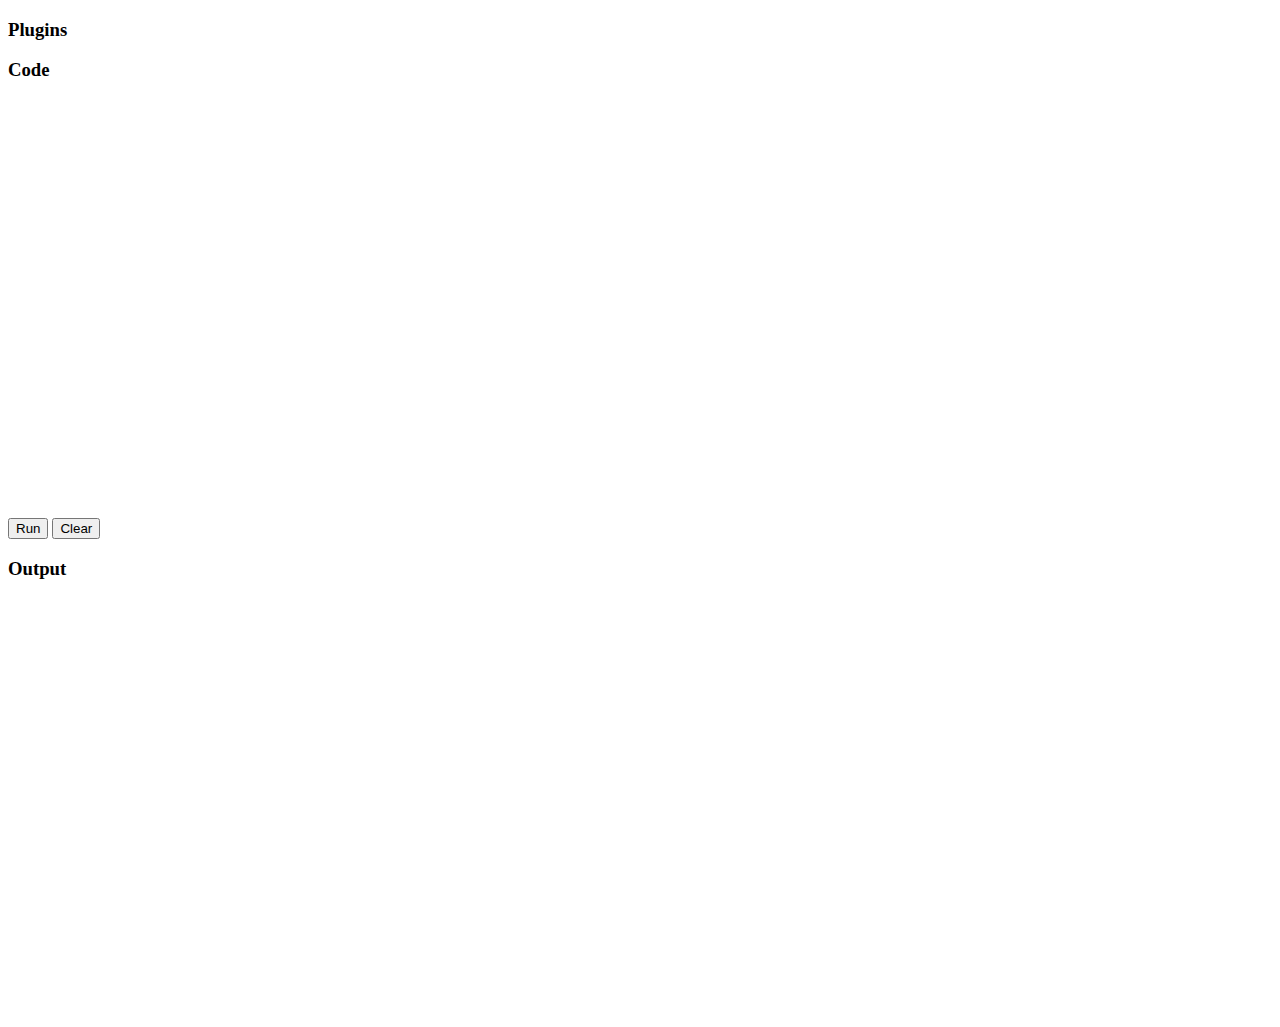
==== src/main/resources/htdocs/index.html @ c3067ac6 "Added plugin manager to enable and disable plugins." ====
<!DOCTYPE html>
<html lang="en">
<head>
    <meta charset="utf-8">
    <meta http-equiv="X-UA-Compatible" content="IE=edge">
    <meta name="viewport" content="width=device-width, initial-scale=1">

    <title>Dashboard Template for Bootstrap</title>

    <link rel="stylesheet" href="/css/bootstrap.min.css"/>

    <!-- Custom styles for this template -->
    <link href="/css/dashboard.css" rel="stylesheet">

    <style>
        #editor {
            width: 100%;
            height: 400px;
        }

        #consoleoutput {
            height: 400px;
            overflow-y: scroll;
            padding: 10px;
        }

        ul {
            padding-left:15px;
            list-style:none;
        }

        li.collapsable::before {
            font-family: 'Glyphicons Halflings';
            content: '\2212';
            margin:0 5px 0 -15px;
            font-size: 9px;
        }

        li.collapsed::before {
            content: "\2b";
        }

        .json-key {
            color: #003DFF;
        }

        .json-type {
            color: #818181;
        }
    </style>

    <!-- HTML5 shim and Respond.js IE8 support of HTML5 elements and media queries -->
    <!--[if lt IE 9]>
    <script src="https://oss.maxcdn.com/libs/html5shiv/3.7.0/html5shiv.js"></script>
    <script src="https://oss.maxcdn.com/libs/respond.js/1.4.2/respond.min.js"></script>
    <![endif]-->
</head>

<body data-spy="scoll" data-target="#sidebarnav">

<div id="navbar"></div>

<div class="container-fluid">
    <div class="row">
        <div class="col-sm-12 col-md-12">
            <h3>Plugins</h3>
            <div id="plugins"></div>
        </div>
    </div>
    <div class="row">
        <div class="col-sm-12 col-md-6">
            <h3 id="code">Code</h3>
            <div id="editor"></div>

            <br/>

            <button id="runcode" class="btn btn-primary">Run <i class="glyphicon glyphicon-play"></i></button>
            <button id="clearconsole" class="btn btn-default">Clear <i class="glyphicon glyphicon-remove"></i></button>
        </div>

        <div class="col-sm-12 col-md-6">
            <h3 id="output">Output</h3>
            <div class="panel" id="consoleoutput"></div>
        </div>
    </div>
</div>

<script src="https://ajax.googleapis.com/ajax/libs/jquery/1.11.0/jquery.min.js"></script>
<script src="/js/bootstrap.min.js"></script>
<script src="/js/ace/ace.js" type="text/javascript" charset="utf-8"></script>
<script src="/js/editor.js" type="text/javascript" charset="utf-8"></script>
<script src="/js/inspect.js" type="text/javascript" charset="utf-8"></script>
<script>
function sendCode(code, silent) {
    return $.ajax({
        url: "/eval",
        data: {
            "code": code
        },
        "success": function (d) {
            if (!silent) {
                appendConsole(d);
            }
        },
        "error": function (e, b, status) {
            if (!silent) {
                appendConsole($('<span class="label label-danger">' + status + '</span>'));
                console.log("error", status);
            }
        }
    });
}

function runCode(silent) {
    $("#runcode").addClass("disabled");
    sendCode(editor.getValue(), silent).complete(function () {
        $("#runcode").removeClass("disabled");
    });
}

$(function() {
    $("#navbar").load("/ajax/navbar.html");

    editor.load("/code/example.js");

    $("#runcode").click(function () {
        runCode();
    });

    $("#clearconsole").click(function () {
        $("#consoleoutput").empty();
    });

    $.ajax({
        url: "/js/server/plugins.js",
        dataType: "text"
    }).done(function (code) {
        $("#plugins").load("/eval/", {
            "code": code
        });
    });

    $("body").on("click", ".plugin-enable", function () {
        sendCode('Bukkit.pluginManager.enablePlugin("' + $(this).data("plugin") + '")');
    }).on("click", ".plugin-disable", function () {
        sendCode('Bukkit.pluginManager.disablePlugin("' + $(this).data("plugin") + '")');
    }).on("click", ".plugin-query", function () {
        sendCode('enabled=Bukkit.pluginManager.isPluginEnabled("' + $(this).data("plugin") + '"); write("<script>alert("+enabled+")<\/script>");');
    });
});
</script>
</body>
</html>
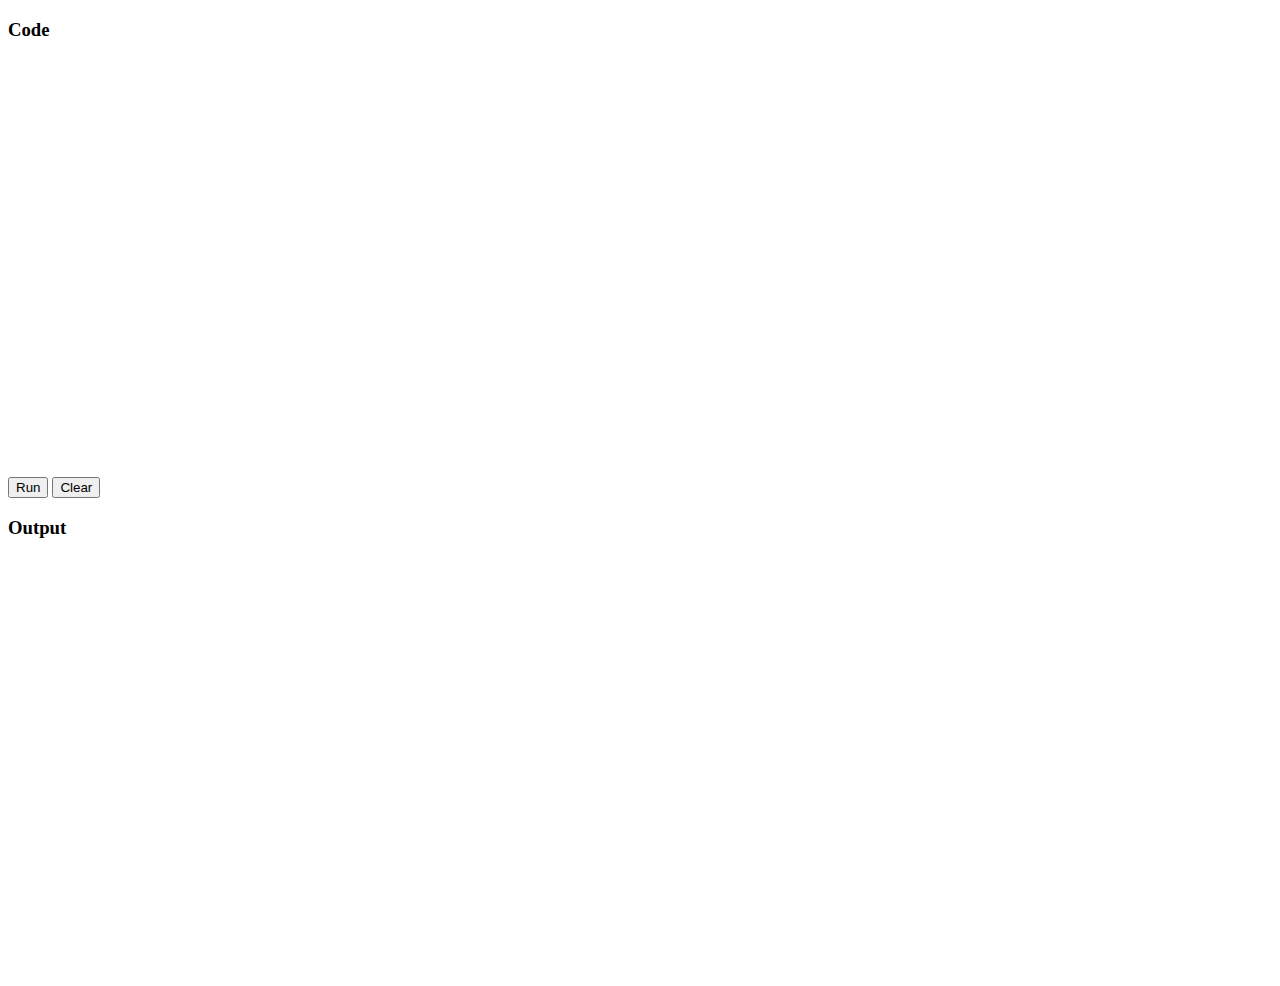
==== commit 64f5a06c: "Added ability to load plugins from web interface, and moved plugins interface to a new page." ====
--- a/src/main/resources/htdocs/index.html
+++ b/src/main/resources/htdocs/index.html
@@ -57,17 +57,10 @@
     <![endif]-->
 </head>
 
-<body data-spy="scoll" data-target="#sidebarnav">
-
+<body>
 <div id="navbar"></div>
 
 <div class="container-fluid">
-    <div class="row">
-        <div class="col-sm-12 col-md-12">
-            <h3>Plugins</h3>
-            <div id="plugins"></div>
-        </div>
-    </div>
     <div class="row">
         <div class="col-sm-12 col-md-6">
             <h3 id="code">Code</h3>
@@ -131,23 +124,6 @@
     $("#clearconsole").click(function () {
         $("#consoleoutput").empty();
     });
-
-    $.ajax({
-        url: "/js/server/plugins.js",
-        dataType: "text"
-    }).done(function (code) {
-        $("#plugins").load("/eval/", {
-            "code": code
-        });
-    });
-
-    $("body").on("click", ".plugin-enable", function () {
-        sendCode('Bukkit.pluginManager.enablePlugin("' + $(this).data("plugin") + '")');
-    }).on("click", ".plugin-disable", function () {
-        sendCode('Bukkit.pluginManager.disablePlugin("' + $(this).data("plugin") + '")');
-    }).on("click", ".plugin-query", function () {
-        sendCode('enabled=Bukkit.pluginManager.isPluginEnabled("' + $(this).data("plugin") + '"); write("<script>alert("+enabled+")<\/script>");');
-    });
 });
 </script>
 </body>
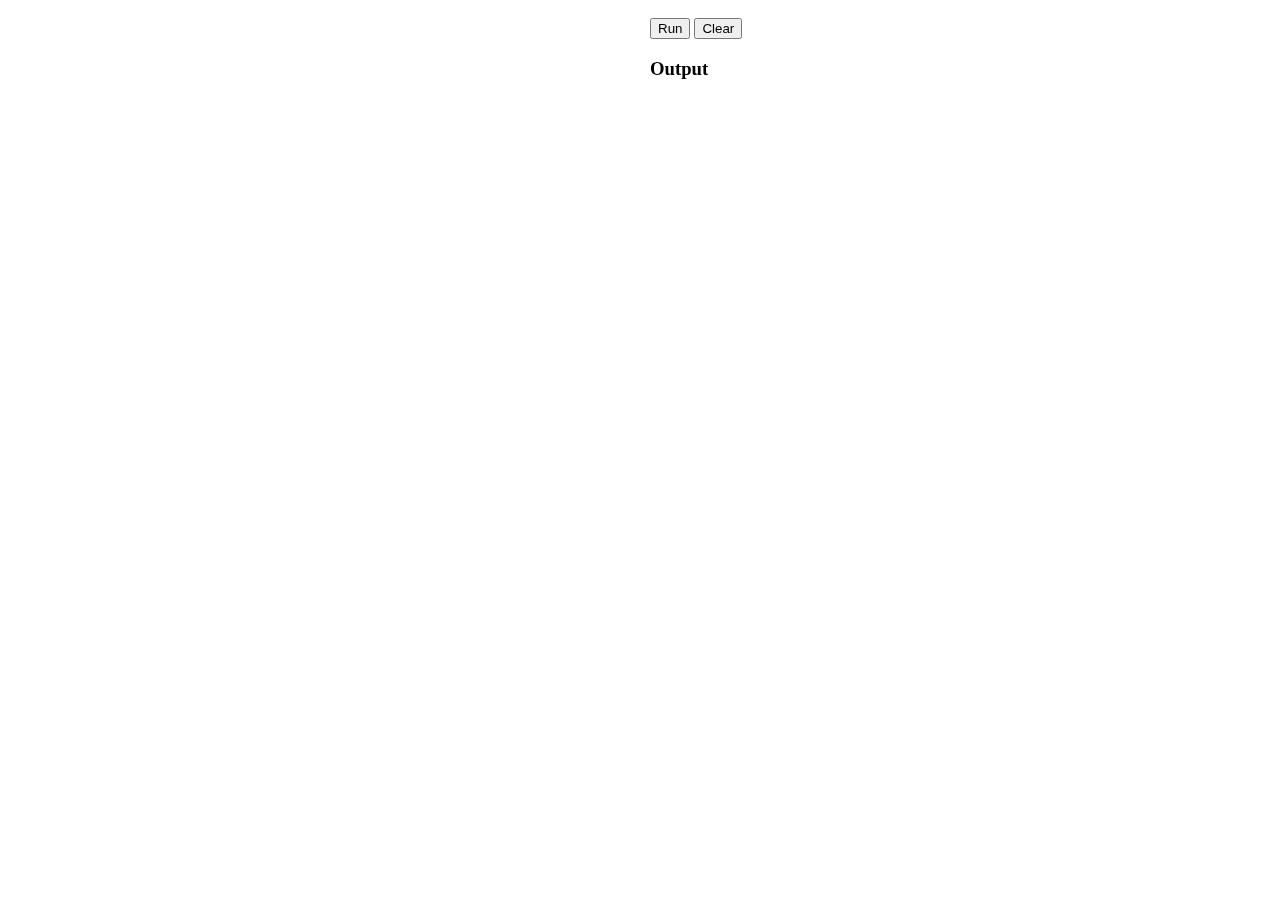
==== commit c2806e2f: "On large screens, split screen between code and output." ====
--- a/src/main/resources/htdocs/index.html
+++ b/src/main/resources/htdocs/index.html
@@ -6,7 +6,7 @@
     <meta http-equiv="X-UA-Compatible" content="IE=edge">
     <meta name="viewport" content="width=device-width, initial-scale=1">
 
-    <title>Dashboard Template for Bootstrap</title>
+    <title>Dashboard - BukkitDebug</title>
 
     <link rel="stylesheet" href="/css/bootstrap.min.css"/>
 
@@ -14,15 +14,51 @@
     <link href="/css/dashboard.css" rel="stylesheet">
 
     <style>
-        #editor {
-            width: 100%;
-            height: 400px;
+        @media (max-width: 720px) {
+            #editorcontainer {
+                height: 600px;
+            }
         }
 
         #consoleoutput {
-            height: 400px;
+            height: 600px;
             overflow-y: scroll;
             padding: 10px;
+        }
+
+        #outputcontainer {
+            padding: 10px;
+        }
+
+        #editor {
+            height: 100%;
+        }
+
+        @media (min-width: 720px) {
+            #editorcontainer, #outputcontainer {
+                position: fixed;
+                width: 50%;
+                height: 100%;
+            }
+
+            #editorcontainer {
+                top: 50px;
+                bottom: 0px;
+            }
+
+            #outputcontainer {
+                left: 50%;
+            }
+
+            #editor {
+                top: 0px;
+                left: 0px;
+            }
+
+            #output {
+                top: 0px;
+                left: 50%;
+            }
         }
 
         ul {
@@ -48,6 +84,16 @@
         .json-type {
             color: #818181;
         }
+
+        @media print {
+            body {
+                padding-top: 0px;
+            }
+
+            #editorcontainer {
+                top: 0px;
+            }
+        }
     </style>
 
     <!-- HTML5 shim and Respond.js IE8 support of HTML5 elements and media queries -->
@@ -60,22 +106,17 @@
 <body>
 <div id="navbar"></div>
 
-<div class="container-fluid">
-    <div class="row">
-        <div class="col-sm-12 col-md-6">
-            <h3 id="code">Code</h3>
-            <div id="editor"></div>
+<div id="editorcontainer">
+    <div id="editor"></div>
+</div>
 
-            <br/>
+<div id="outputcontainer">
+    <div id="output">
+        <button id="runcode" class="btn btn-primary">Run <i class="glyphicon glyphicon-play"></i></button>
+        <button id="clearconsole" class="btn btn-default">Clear <i class="glyphicon glyphicon-remove"></i></button>
 
-            <button id="runcode" class="btn btn-primary">Run <i class="glyphicon glyphicon-play"></i></button>
-            <button id="clearconsole" class="btn btn-default">Clear <i class="glyphicon glyphicon-remove"></i></button>
-        </div>
-
-        <div class="col-sm-12 col-md-6">
-            <h3 id="output">Output</h3>
-            <div class="panel" id="consoleoutput"></div>
-        </div>
+        <h3>Output</h3>
+        <div class="panel" id="consoleoutput"></div>
     </div>
 </div>
 
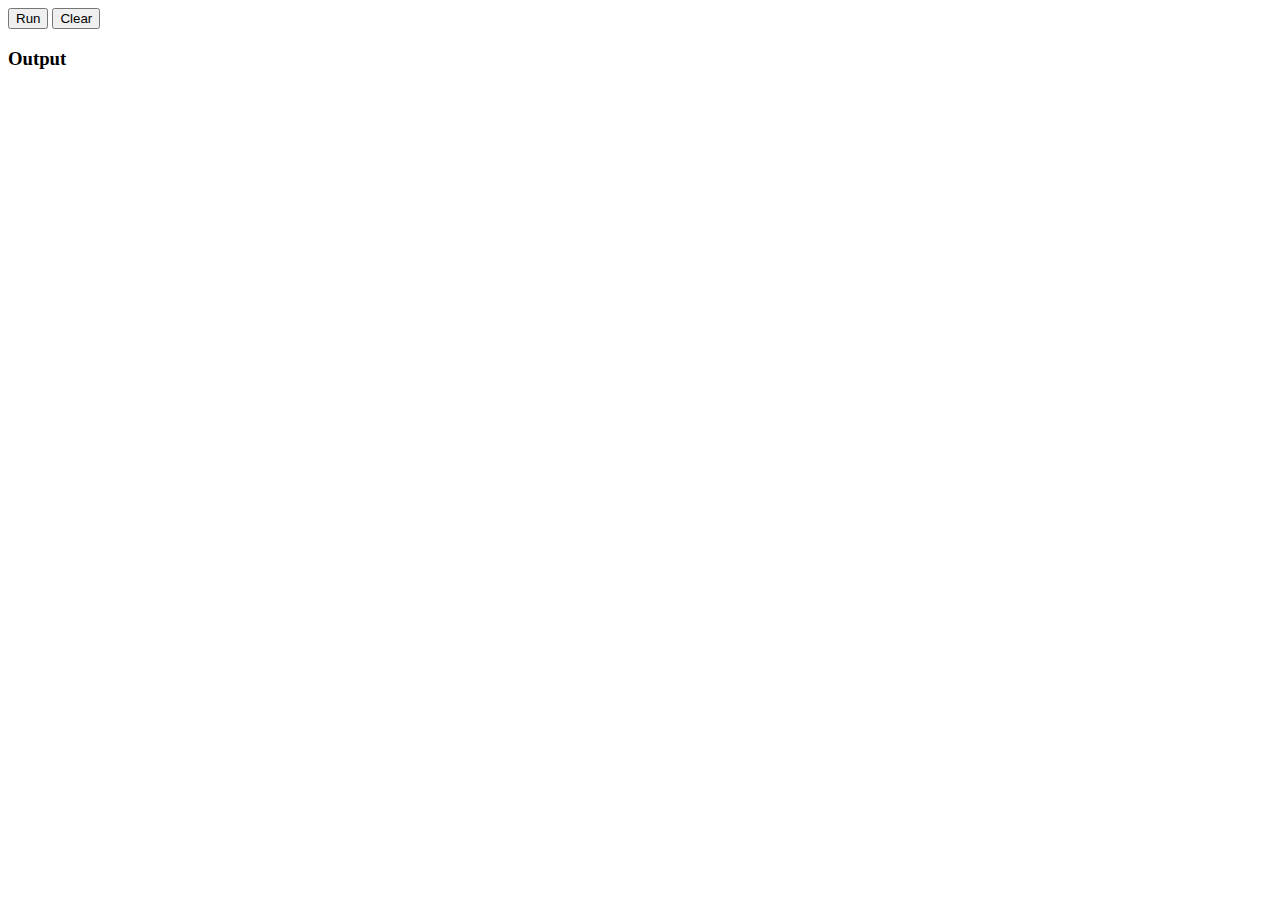
==== commit 1cc810c8: "Cleaned up HTML files" ====
--- a/src/main/resources/htdocs/index.html
+++ b/src/main/resources/htdocs/index.html
@@ -1,4 +1,3 @@
-
 <!DOCTYPE html>
 <html lang="en">
 <head>
@@ -9,98 +8,7 @@
     <title>Dashboard - BukkitDebug</title>
 
     <link rel="stylesheet" href="/css/bootstrap.min.css"/>
-
-    <!-- Custom styles for this template -->
-    <link href="/css/dashboard.css" rel="stylesheet">
-
-    <style>
-        @media (max-width: 720px) {
-            #editorcontainer {
-                height: 600px;
-            }
-        }
-
-        #consoleoutput {
-            height: 600px;
-            overflow-y: scroll;
-            padding: 10px;
-        }
-
-        #outputcontainer {
-            padding: 10px;
-        }
-
-        #editor {
-            height: 100%;
-        }
-
-        @media (min-width: 720px) {
-            #editorcontainer, #outputcontainer {
-                position: fixed;
-                width: 50%;
-                height: 100%;
-            }
-
-            #editorcontainer {
-                top: 50px;
-                bottom: 0px;
-            }
-
-            #outputcontainer {
-                left: 50%;
-            }
-
-            #editor {
-                top: 0px;
-                left: 0px;
-            }
-
-            #output {
-                top: 0px;
-                left: 50%;
-            }
-        }
-
-        ul {
-            padding-left:15px;
-            list-style:none;
-        }
-
-        li.collapsable::before {
-            font-family: 'Glyphicons Halflings';
-            content: '\2212';
-            margin:0 5px 0 -15px;
-            font-size: 9px;
-        }
-
-        li.collapsed::before {
-            content: "\2b";
-        }
-
-        .json-key {
-            color: #003DFF;
-        }
-
-        .json-type {
-            color: #818181;
-        }
-
-        @media print {
-            body {
-                padding-top: 0px;
-            }
-
-            #editorcontainer {
-                top: 0px;
-            }
-        }
-    </style>
-
-    <!-- HTML5 shim and Respond.js IE8 support of HTML5 elements and media queries -->
-    <!--[if lt IE 9]>
-    <script src="https://oss.maxcdn.com/libs/html5shiv/3.7.0/html5shiv.js"></script>
-    <script src="https://oss.maxcdn.com/libs/respond.js/1.4.2/respond.min.js"></script>
-    <![endif]-->
+    <link rel="stylesheet" href="/css/index.css"/>
 </head>
 
 <body>
@@ -120,52 +28,11 @@
     </div>
 </div>
 
-<script src="https://ajax.googleapis.com/ajax/libs/jquery/1.11.0/jquery.min.js"></script>
+<script src="//ajax.googleapis.com/ajax/libs/jquery/1.11.0/jquery.min.js"></script>
 <script src="/js/bootstrap.min.js"></script>
-<script src="/js/ace/ace.js" type="text/javascript" charset="utf-8"></script>
-<script src="/js/editor.js" type="text/javascript" charset="utf-8"></script>
-<script src="/js/inspect.js" type="text/javascript" charset="utf-8"></script>
-<script>
-function sendCode(code, silent) {
-    return $.ajax({
-        url: "/eval",
-        data: {
-            "code": code
-        },
-        "success": function (d) {
-            if (!silent) {
-                appendConsole(d);
-            }
-        },
-        "error": function (e, b, status) {
-            if (!silent) {
-                appendConsole($('<span class="label label-danger">' + status + '</span>'));
-                console.log("error", status);
-            }
-        }
-    });
-}
+<script src="/js/ace/ace.js"></script>
+<script src="/js/editor.js"></script>
+<script src="/js/index.js"></script>
 
-function runCode(silent) {
-    $("#runcode").addClass("disabled");
-    sendCode(editor.getValue(), silent).complete(function () {
-        $("#runcode").removeClass("disabled");
-    });
-}
-
-$(function() {
-    $("#navbar").load("/ajax/navbar.html");
-
-    editor.load("/code/example.js");
-
-    $("#runcode").click(function () {
-        runCode();
-    });
-
-    $("#clearconsole").click(function () {
-        $("#consoleoutput").empty();
-    });
-});
-</script>
 </body>
 </html>
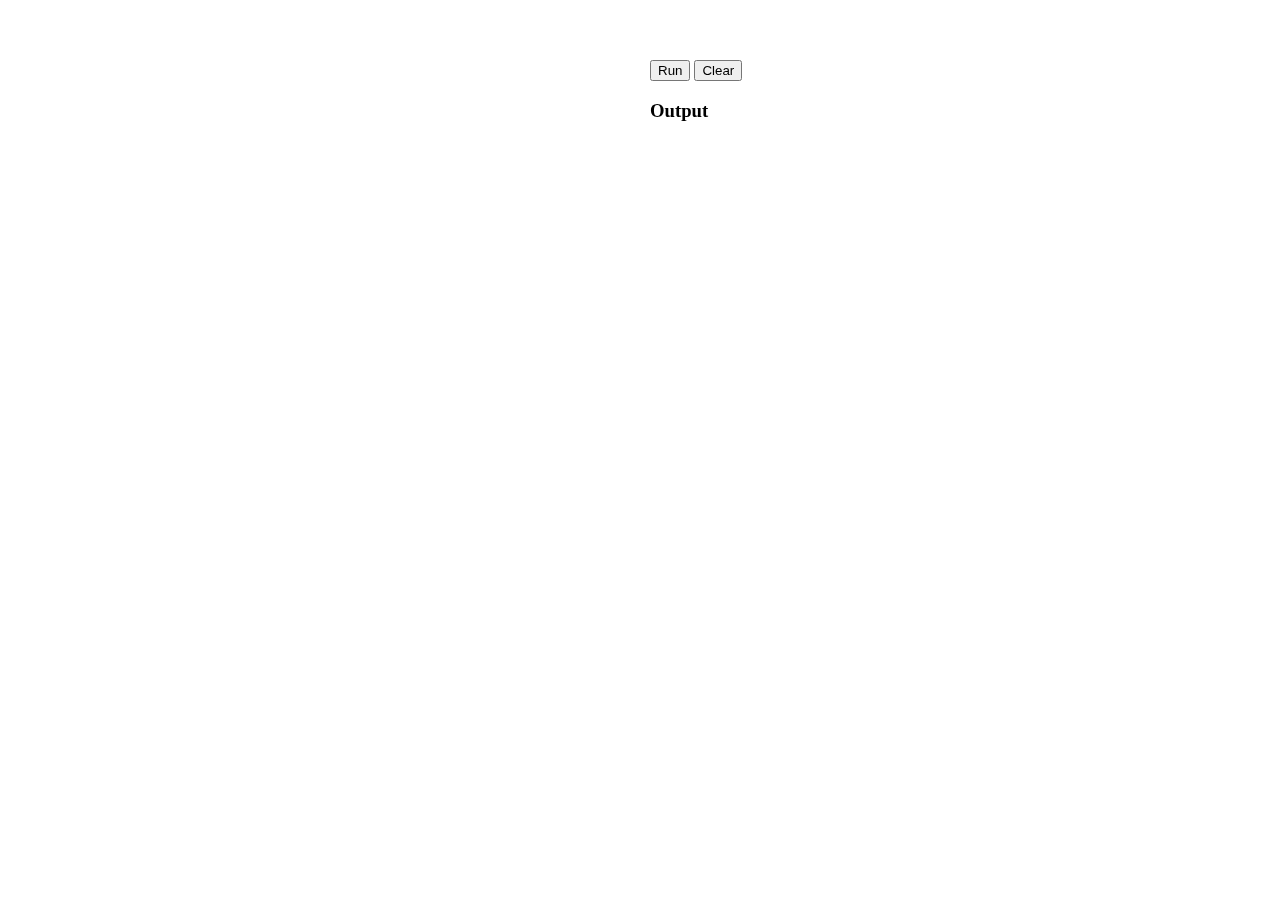
==== commit 33b4c34c: "Cleanup" ====
--- a/src/main/resources/htdocs/index.html
+++ b/src/main/resources/htdocs/index.html
@@ -8,23 +8,21 @@
     <title>Dashboard - BukkitDebug</title>
 
     <link rel="stylesheet" href="/css/bootstrap.min.css"/>
-    <link rel="stylesheet" href="/css/index.css"/>
+    <link rel="stylesheet" href="style.css"/>
 </head>
 
 <body>
 <div id="navbar"></div>
 
-<div id="editorcontainer">
-    <div id="editor"></div>
-</div>
+<div id="editor-container"><div id="editor"></div></div>
 
-<div id="outputcontainer">
+<div id="output-container">
     <div id="output">
         <button id="runcode" class="btn btn-primary">Run <i class="glyphicon glyphicon-play"></i></button>
         <button id="clearconsole" class="btn btn-default">Clear <i class="glyphicon glyphicon-remove"></i></button>
 
         <h3>Output</h3>
-        <div class="panel" id="consoleoutput"></div>
+        <div class="panel" id="console-output"></div>
     </div>
 </div>
 
--- a/src/main/resources/htdocs/style.css
+++ b/src/main/resources/htdocs/style.css
@@ -0,0 +1,61 @@
+body {
+    padding-top: 50px;
+}
+
+#console-output {
+    height: 600px;
+    overflow-y: scroll;
+    padding: 10px;
+}
+
+#output-container {
+    padding: 10px;
+}
+
+#editor {
+    height: 100%;
+}
+
+ul {
+    padding-left: 15px;
+    list-style: none;
+}
+
+@media (min-width: 720px) {
+    #editor-container, #output-container {
+        position: fixed;
+        width: 50%;
+        top: 50px;
+        bottom: 0;
+    }
+
+    #output-container {
+        left: 50%;
+    }
+
+    #editor {
+        top: 0;
+        left: 0;
+    }
+
+    #output {
+        top: 0;
+        left: 50%;
+    }
+}
+
+@media (max-width: 720px) {
+    #editor-container {
+        height: 600px;
+    }
+}
+
+@media print {
+    body {
+        padding-top: 0;
+    }
+
+    #editor-container {
+        top: 0;
+    }
+}
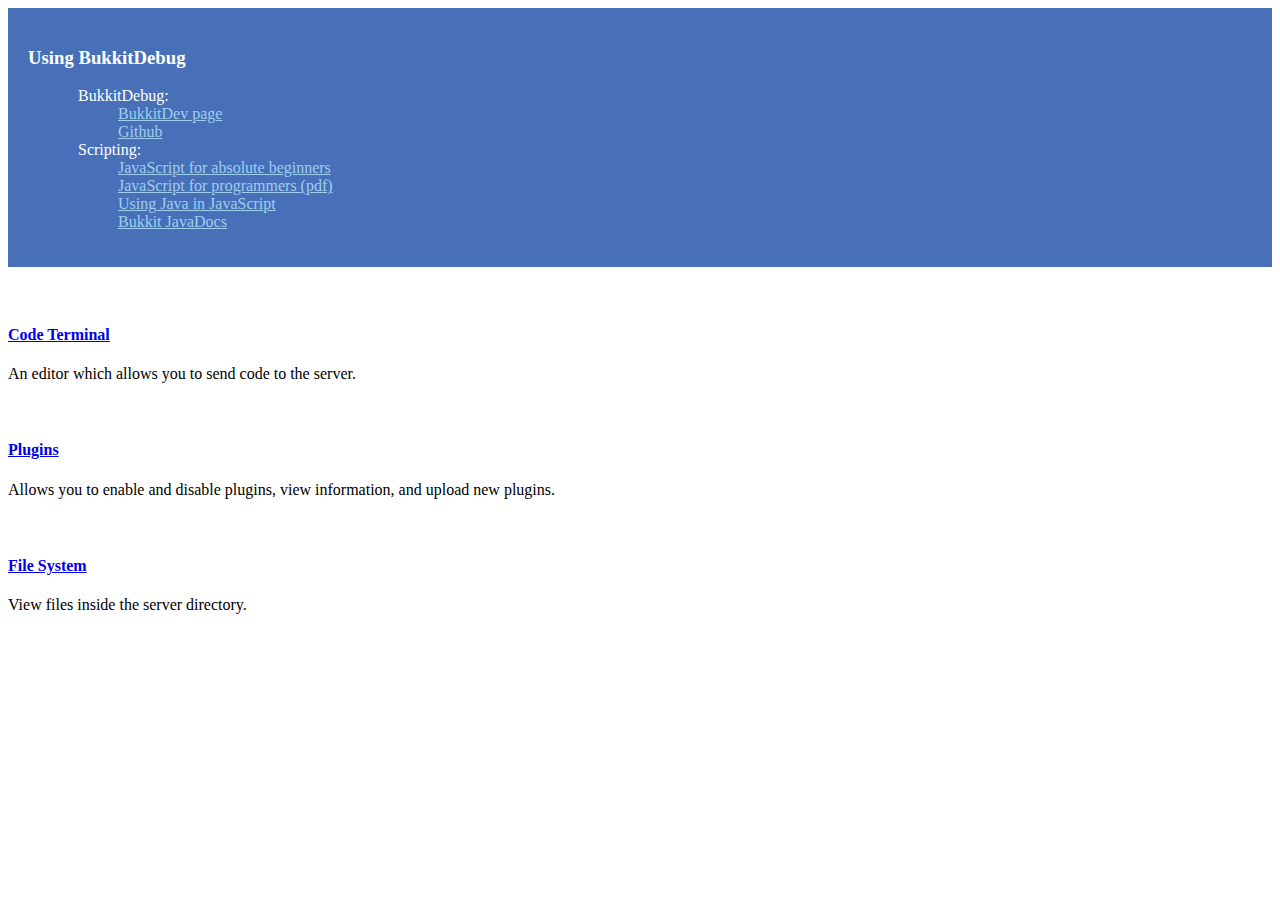
==== commit 3b58bea0: "Added landing page." ====
--- a/src/main/resources/htdocs/index.html
+++ b/src/main/resources/htdocs/index.html
@@ -8,29 +8,59 @@
     <title>Dashboard - BukkitDebug</title>
 
     <link rel="stylesheet" href="/css/bootstrap.min.css"/>
+    <link rel="stylesheet" href="/global.css"/>
     <link rel="stylesheet" href="style.css"/>
 </head>
 
 <body>
-<div id="navbar"></div>
+<div class="cto">
+    <h3>Using BukkitDebug</h3>
+    <div style="margin-left:10px">
+        <ul class="list-unstyled">
+            <li>
+                BukkitDebug:
+                <ul>
+                    <li><a href="#">BukkitDev page</a></li>
+                    <li><a href="https://github.com/Nickardson/BukkitDebug">Github</a></li>
+                </ul>
 
-<div id="editor-container"><div id="editor"></div></div>
+                Scripting:
+                <ul>
+                    <li><a href="http://www.codecademy.com/tracks/javascript">JavaScript for absolute beginners</a></li>
+                    <li><a href="https://github.com/drachimera/jspen/blob/master/javascriptGoodParts/OReilly.JavaScript.The.Good.Parts.May.2008.pdf?raw=true">JavaScript for programmers (pdf)</a></li>
+                    <li><a href="https://developer.mozilla.org/en-US/docs/Mozilla/Projects/Rhino/Scripting_Java">Using Java in JavaScript</a></li>
+                    <li><a href="http://jd.bukkit.org/rb/apidocs/">Bukkit JavaDocs</a></li>
+                </ul>
+            </li>
+        </ul>
+    </div>
+</div>
 
-<div id="output-container">
-    <div id="output">
-        <button id="runcode" class="btn btn-primary">Run <i class="glyphicon glyphicon-play"></i></button>
-        <button id="clearconsole" class="btn btn-default">Clear <i class="glyphicon glyphicon-remove"></i></button>
+<div class="media">
+    <span class="pull-left glyphicon glyphicon-chevron-right media-icon"></span>
+    <div class="media-body">
+        <h4 class="media-heading"><a href="terminal">Code Terminal</a></h4>
+        An editor which allows you to send code to the server.
+    </div>
+</div>
 
-        <h3>Output</h3>
-        <div class="panel" id="console-output"></div>
+<div class="media">
+    <span class="pull-left glyphicon glyphicon-th-large media-icon"></span>
+    <div class="media-body">
+        <h4 class="media-heading"><a href="plugins">Plugins</a></h4>
+        Allows you to enable and disable plugins, view information, and upload new plugins.
+    </div>
+</div>
+
+<div class="media">
+    <span class="pull-left glyphicon glyphicon-folder-open media-icon"></span>
+    <div class="media-body">
+        <h4 class="media-heading"><a href="fs">File System</a></h4>
+        View files inside the server directory.
     </div>
 </div>
 
 <script src="//ajax.googleapis.com/ajax/libs/jquery/1.11.0/jquery.min.js"></script>
 <script src="/js/bootstrap.min.js"></script>
-<script src="/js/ace/ace.js"></script>
-<script src="/js/editor.js"></script>
-<script src="/js/index.js"></script>
-
 </body>
 </html>
--- a/src/main/resources/htdocs/style.css
+++ b/src/main/resources/htdocs/style.css
@@ -1,61 +1,27 @@
-body {
-    padding-top: 50px;
+.cto {
+    background-color: rgb(72, 112, 185);
+    padding: 20px;
+    color: white;
 }
 
-#console-output {
-    height: 600px;
-    overflow-y: scroll;
-    padding: 10px;
+.cto p {
+    text-indent: 2em;
 }
 
-#output-container {
-    padding: 10px;
+.cto a {
+    color: rgb(157, 206, 238);
 }
 
-#editor {
-    height: 100%;
+.cto ul {
+    list-style-type: none;
 }
 
-ul {
-    padding-left: 15px;
-    list-style: none;
+.navbar {
+    margin-bottom: 0;
 }
 
-@media (min-width: 720px) {
-    #editor-container, #output-container {
-        position: fixed;
-        width: 50%;
-        top: 50px;
-        bottom: 0;
-    }
-
-    #output-container {
-        left: 50%;
-    }
-
-    #editor {
-        top: 0;
-        left: 0;
-    }
-
-    #output {
-        top: 0;
-        left: 50%;
-    }
-}
-
-@media (max-width: 720px) {
-    #editor-container {
-        height: 600px;
-    }
-}
-
-@media print {
-    body {
-        padding-top: 0;
-    }
-
-    #editor-container {
-        top: 0;
-    }
-}
+.media-icon {
+    color: rgb(94, 184, 255);
+    font-size: 2em;
+    margin-left: 10px;
+}